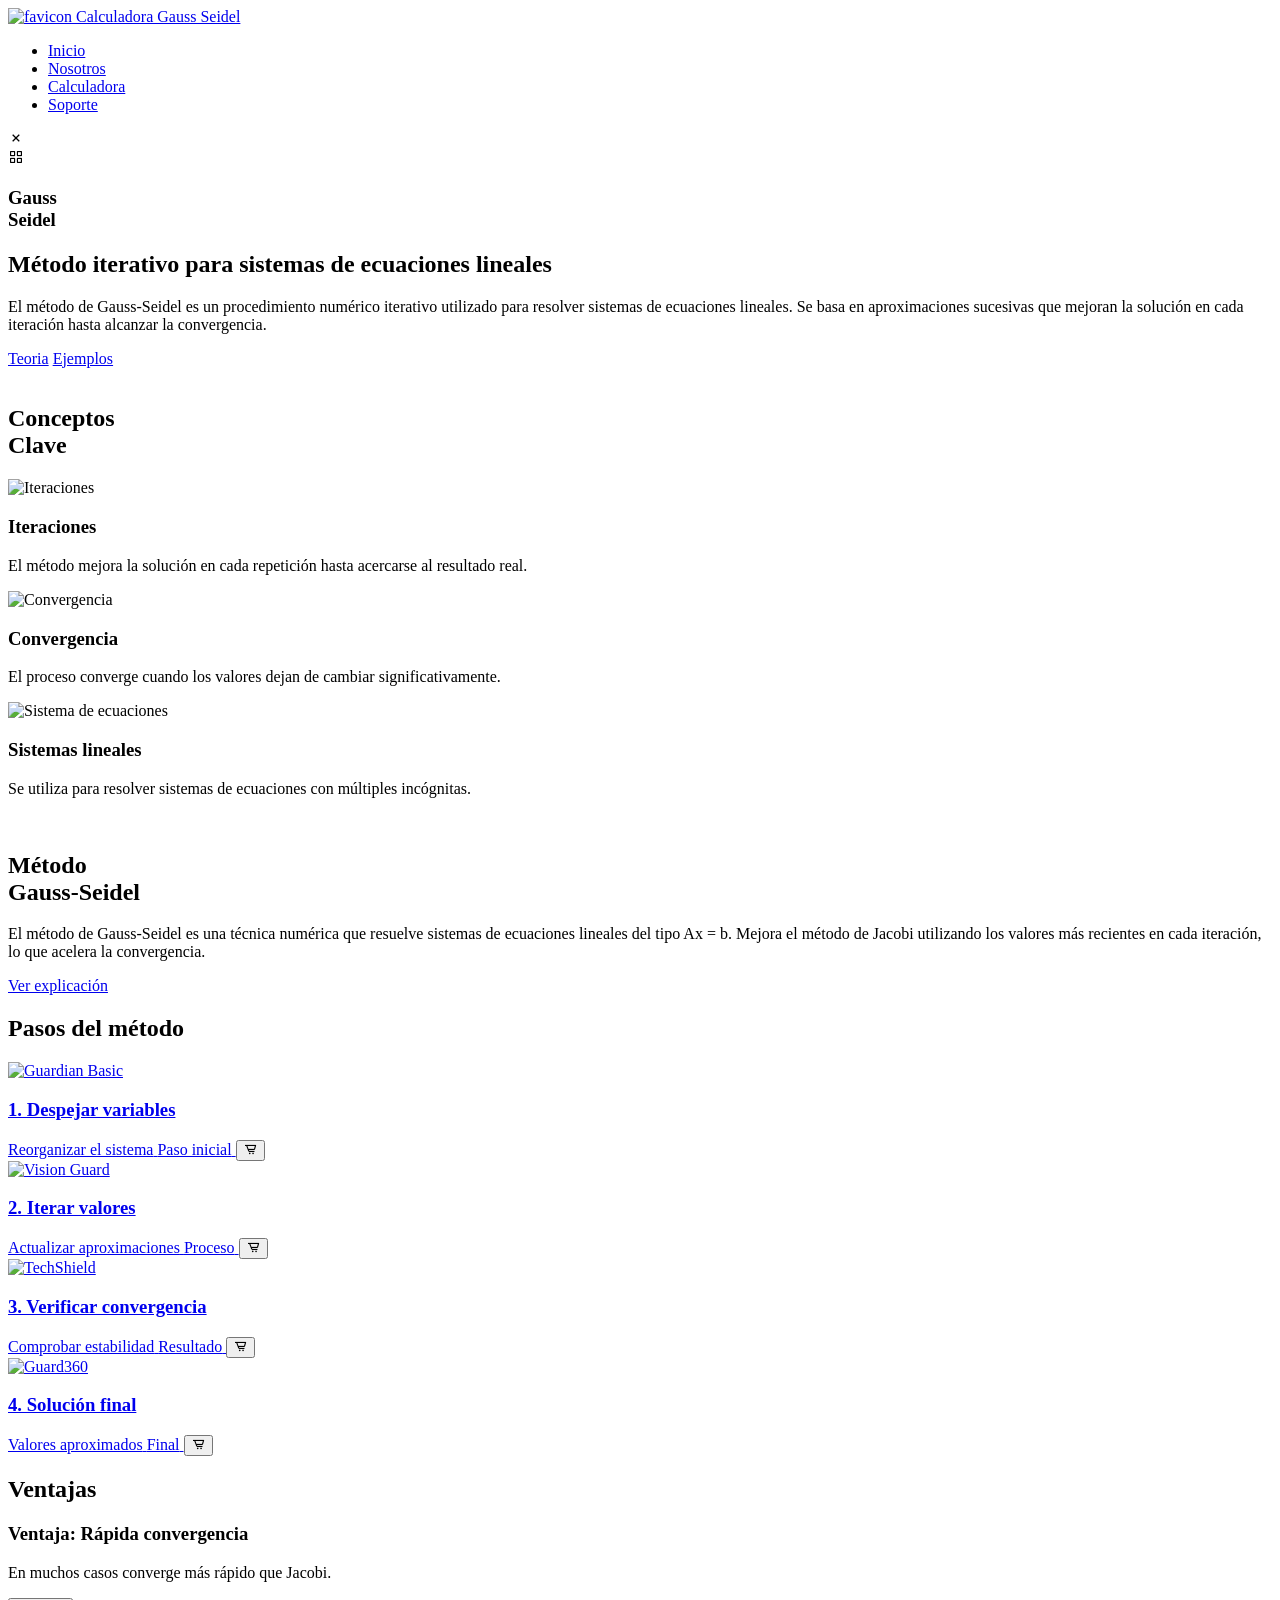
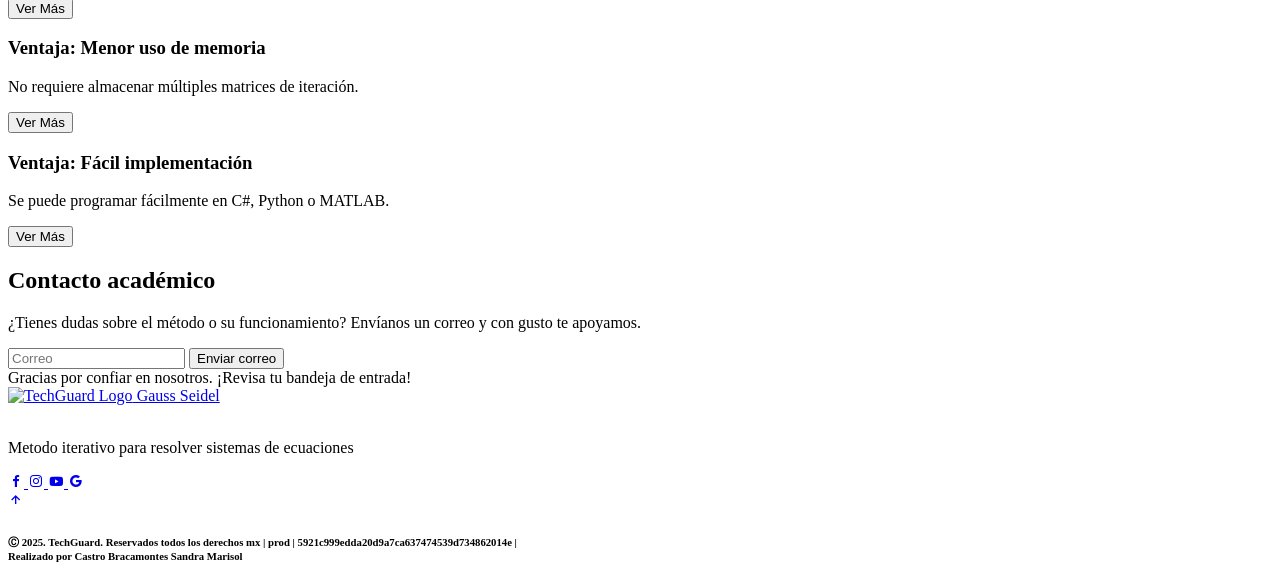
==== index.html @ 5d244197 "Update index.html" ====
<!DOCTYPE html>
<html lang="en">

<head>
    <meta charset="UTF-8">
    <meta http-equiv="X-UA-Compatible" content="IE-edge">
    <meta name="viewport" content="width=device-width, initial-scale=1.0">
    <link rel="shortcut icon" href="imagenes/descarga-removebg-preview (1).png" type="image/x-icon">
    <link href="https://unpkg.com/boxicons@2.1.4/css/boxicons.min.css" rel="stylesheet">
    <link href="https://fonts.googleapis.com/css2?family=Poppins&display=swap" rel="stylesheet">
    <link rel="stylesheet" href="swiper-bundle.min.css">
    <link rel="stylesheet" href="style.css">
    <link rel="stylesheet" href="telefono.css">

    <title>Inicio</title>
</head>

<body>
    <!--header-->
    <header class="header" id="header">
        <nav class="nav container">
          <a href="index.html" class="navL">
            <img src="imagenes/Gemini_Generated_Image_nfzgennfzgennfzg-removebg-preview.png" alt="favicon" class="navL-img">
            Calculadora Gauss Seidel
          </a>
          <div class="navM" id="nav-menu">
            <ul class="navList">
              <li class="navItem">
                <a href="index.html" class="navLink active-link">Inicio</a>
              </li>
              <li class="navItem">
                <a href="nosotros.html" class="navLink">Nosotros</a>
              </li>
              <li class="navItem">
                <a href="productos.html" class="navLink">Calculadora</a>
              </li>
              <li class="navItem">
                <a href="soporte.html" class="navLink">Soporte</a>
              </li>
            </ul>
            <div class="navclose" id="nav-close">
              <i class="bx bx-x"></i>
            </div>
          </div>
          <div class="navToggle" id="nav-toggle">
            <i class="bx bx-grid-alt"></i>
          </div>
        </nav>
      </header>

    <main class="main">
        <!--HOME-->
        <section class="home container" id="home">
            <div class="swiper home-swipper">
                <div class="swiper-wrapper">
                    <section>
                        <div class="homecont grid">
                            <div class="homedata">
                                <h1 class="hometitle">Gauss <br>Seidel</h1>
                                <h2>Método iterativo para sistemas de ecuaciones lineales</h2>
                                <p class="homedes">
                                    El método de Gauss-Seidel es un procedimiento numérico iterativo utilizado para resolver sistemas de ecuaciones lineales. 
                                    Se basa en aproximaciones sucesivas que mejoran la solución en cada iteración hasta alcanzar la convergencia.
                                </p>
                                <div class="homebut">
                                    <a href="productos.html" class="button">Teoria</a>
                                    <a href="soporte.html" class="button">Ejemplos</a>
                                </div>
                            </div>
                            <div class="homegroup">
                                <img src="imagenes/1b2c3d2bfd5eeb87e1b227a0463fea2e.jpg" alt="" class="homeimg">
                            </div>
                        </div>
                    </section>
                </div>
            </div>
        </section>

        <!--CATEGORY-->
        <section class="section category">

            <h2 class="sectiontitle">Conceptos <br /> Clave</h2>

            <div class="categorycontainer container grid">

                <div class="categorydata">
                    <img src="imagenes/images.png" alt="Iteraciones">
                    <h3 class="categorytitle">Iteraciones</h3>
                    <p class="categorydescription">El método mejora la solución en cada repetición hasta acercarse al resultado real.</p>
                </div>

                <div class="categorydata">
                    <img src="imagenes/" alt="Convergencia">
                    <h3 class="categorytitle">Convergencia</h3>
                    <p class="categorydescription">El proceso converge cuando los valores dejan de cambiar significativamente.</p>
                </div>

                <div class="categorydata">
                    <img src="imagenes/" alt="Sistema de ecuaciones">
                    <h3 class="categorytitle">Sistemas lineales</h3>
                    <p class="categorydescription">Se utiliza para resolver sistemas de ecuaciones con múltiples incógnitas.</p>
                </div>
            </div>
        </section>

        <!--ABOUT-->
        <section class="section about" id="about">

            <div class="aboutcontainer container grid">
                <img src="img/about-img.png" alt="" class="abouting">
                <div class="aboutdata">
                    <h2 class="sectiontitle abouttitle">Método <br>Gauss-Seidel</h2>
                    <p class="aboutdescription">El método de Gauss-Seidel es una técnica numérica que resuelve sistemas de ecuaciones lineales del tipo Ax = b. 
                    Mejora el método de Jacobi utilizando los valores más recientes en cada iteración, lo que acelera la convergencia.</p>
                    <a href="nosotros.html" class="button">Ver explicación</a>
                </div>
            </div>
        </section>

         <!--PRODUCTS-->
         <section class="section product" id="product">
            <h2 class="sectiontitle">Pasos del método</h2>
            <div class="productcontainer container grid">
                <!-- Producto Guardian Basic -->
                <div class="productcontent">
                    <a href="productos.html#guardianbasic">
                        <img src="img/productos1.png" alt="Guardian Basic" class="productimg">
                        <h3 class="producttitle">1. Despejar variables</h3>
                        <span class="productsubtitle">Reorganizar el sistema</span>
                        <span class="productprice">Paso inicial</span>
                        <button class="button productbutton" onclick="agregarProducto('Guardian Basic', 100)">
                            <i class="bx bx-cart-alt producticon"></i>
                        </button>                    
                    </a>
                </div>
        
                <!-- Producto Vision Guard -->
                <div class="productcontent">
                    <a href="productos.html#visionguard">
                        <img src="img/productos2.png" alt="Vision Guard" class="productimg">
                        <h3 class="producttitle">2. Iterar valores</h3>
                        <span class="productsubtitle">Actualizar aproximaciones</span>
                        <span class="productprice">Proceso</span>
                        <button class="button productbutton" onclick="agregarProducto('Vision Guard', 500)">
                        <i class="bx bx-cart-alt producticon"></i>
                      </button>   
                    </a>                 
                </div>
        
                <!-- Producto TechShield -->
                <div class="productcontent">
                    <a href="productos.html#techshield">
                        <img src="img/productos3.png" alt="TechShield" class="productimg">
                        <h3 class="producttitle">3. Verificar convergencia</h3>
                        <span class="productsubtitle">Comprobar estabilidad</span>
                        <span class="productprice">Resultado</span>
                        <button class="button productbutton" onclick="agregarProducto('TechShield', 2000)">
                        <i class="bx bx-cart-alt producticon"></i>
                        </button> 
                    </a>                   
                </div>
        
                <!-- Producto Guard360 -->
                <div class="productcontent">
                    <a href="productos.html#guard360">
                        <img src="img/productos4.png" alt="Guard360" class="productimg">
                        <h3 class="producttitle">4. Solución final</h3>
                        <span class="productsubtitle">Valores aproximados</span>
                        <span class="productprice">Final</span> 
                        <button class="button productbutton" onclick="agregarProducto('Guard360', 10000)">
                        <i class="bx bx-cart-alt producticon"></i>
                        </button>     
                    </a>               
                </div>
            </div>
        </section>
        

        <!--DESCUENTOS-->
        <section class="section discount">
            <h2 class="sectiontitle">Ventajas</h2>
            <div class="discount-container container">
              <div class="discount-slider">
                <div class="discount-slide">
                  <h3>Ventaja: Rápida convergencia</h3>
                    <p>En muchos casos converge más rápido que Jacobi.</p>
                  <button class="discount-button" onclick="location.href='productos.html'">Ver Más</button>
                </div>
                <div class="discount-slide">
                  <h3>Ventaja: Menor uso de memoria</h3>
                    <p>No requiere almacenar múltiples matrices de iteración.</p>
                  <button class="discount-button" onclick="location.href='productos.html'">Ver Más</button>
                </div>
                <div class="discount-slide">
                  <h3>Ventaja: Fácil implementación</h3>
                    <p>Se puede programar fácilmente en C#, Python o MATLAB.</p>
                  <button class="discount-button" onclick="location.href='productos.html'">Ver Más</button>
                </div>
              </div>
            </div>
          </section>          

        <!--CORREO-->
        <section class="section newsletter">
            <div class="newslc container">
              <h2 class="sectiontitle">Contacto académico</h2>
              <p class="newsld">
                ¿Tienes dudas sobre el método o su funcionamiento?
                Envíanos un correo y con gusto te apoyamos.
              </p>
              <!-- 1) SIN ningún action para que no vaya a Formspree -->
              <form id="newsletter-form">
                <input
                  type="email"
                  name="email"
                  placeholder="Correo"
                  class="newslin"
                  required
                />
                <button type="submit" class="button2">Enviar correo</button>
              </form>
              <div id="response-message" class="hidden-message">
                Gracias por confiar en nosotros. ¡Revisa tu bandeja de entrada!
              </div>
            </div>
          </section>
                
    </main>

    <!--FOOTER-->
<footer class="footer section">
    <div class="footercontainer container grid">
        <div class="footercontent">
            <a href="#" class="footerL">
                <img src="imagenes/Gemini_Generated_Image_nfzgennfzgennfzg-removebg-preview.png" alt="TechGuard Logo" class="footer-img">
                Gauss Seidel
            </a>
            <p class="footerdescription"><br>
                Metodo iterativo para resolver sistemas de ecuaciones
            </p>

            <div class="footersocial">
                <a href="https://www.facebook.com/profile.php?id=61575351277324" target="_blank" class="footersocial-link" title="Síguenos en Facebook">
                    <i class="bx bxl-facebook"></i>
                </a>
                <a href="https://www.instagram.com/teach.guard" target="_blank" class="footersocial-link" title="Síguenos en Instagram">
                    <i class="bx bxl-instagram"></i>
                </a>
                <a href="https://www.youtube.com/@TeachGuard" target="_blank" class="footersocial-link" title="Visítanos en YouTube">
                    <i class="bx bxl-youtube"></i>
                </a>
                <a href="https://mail.google.com/mail/?view=cm&fs=1&to=teachguard7@gmail.com&su=atencion al cliente&body=Esto%20es%20una%20prueba" target="_blank" class="footersocial-link" title="Síguenos en Google">
                    <i class="bx bxl-google"></i>
                </a>
            </div>
        </div>
        <a href="#" class="scrollup" id="scroll-up">
            <i class="bx bx-up-arrow-alt scrollupicon"></i>
        </a>
    </div>
</footer>

  <div class="navbar-custom">
    <nav class="navbar-container">
            
</div>


    <!--ENCABEZADO-->
    <div class="encabezado">
        <h6 id="footer-text">
            Ⓒ 2025. TechGuard. Reservados todos los derechos mx | prod | 5921c999edda20d9a7ca637474539d734862014e |
            <br>Realizado por Castro Bracamontes Sandra Marisol
            <span id="fecha-hora"></span>
        </h6>
    </div>

    <script
    type="text/javascript"
    src="https://cdn.jsdelivr.net/npm/@emailjs/browser@4/dist/email.min.js"
  ></script>
  <!-- 3) Tu lógica de newsletter -->
  <script src="js/newsletter.js"></script>
  <!-- 4) Otros scripts de tu web -->
  <script src="js/encabezado.js"></script>
  <script src="js/scrollreveal.min.js"></script>
  <script src="js/swiper-bundle.min.js"></script>
  <script src="js/main.js"></script>
  <script src="js/descuento.js"></script>
  <script src="js/horarios.js"></script>
</body>
</html>
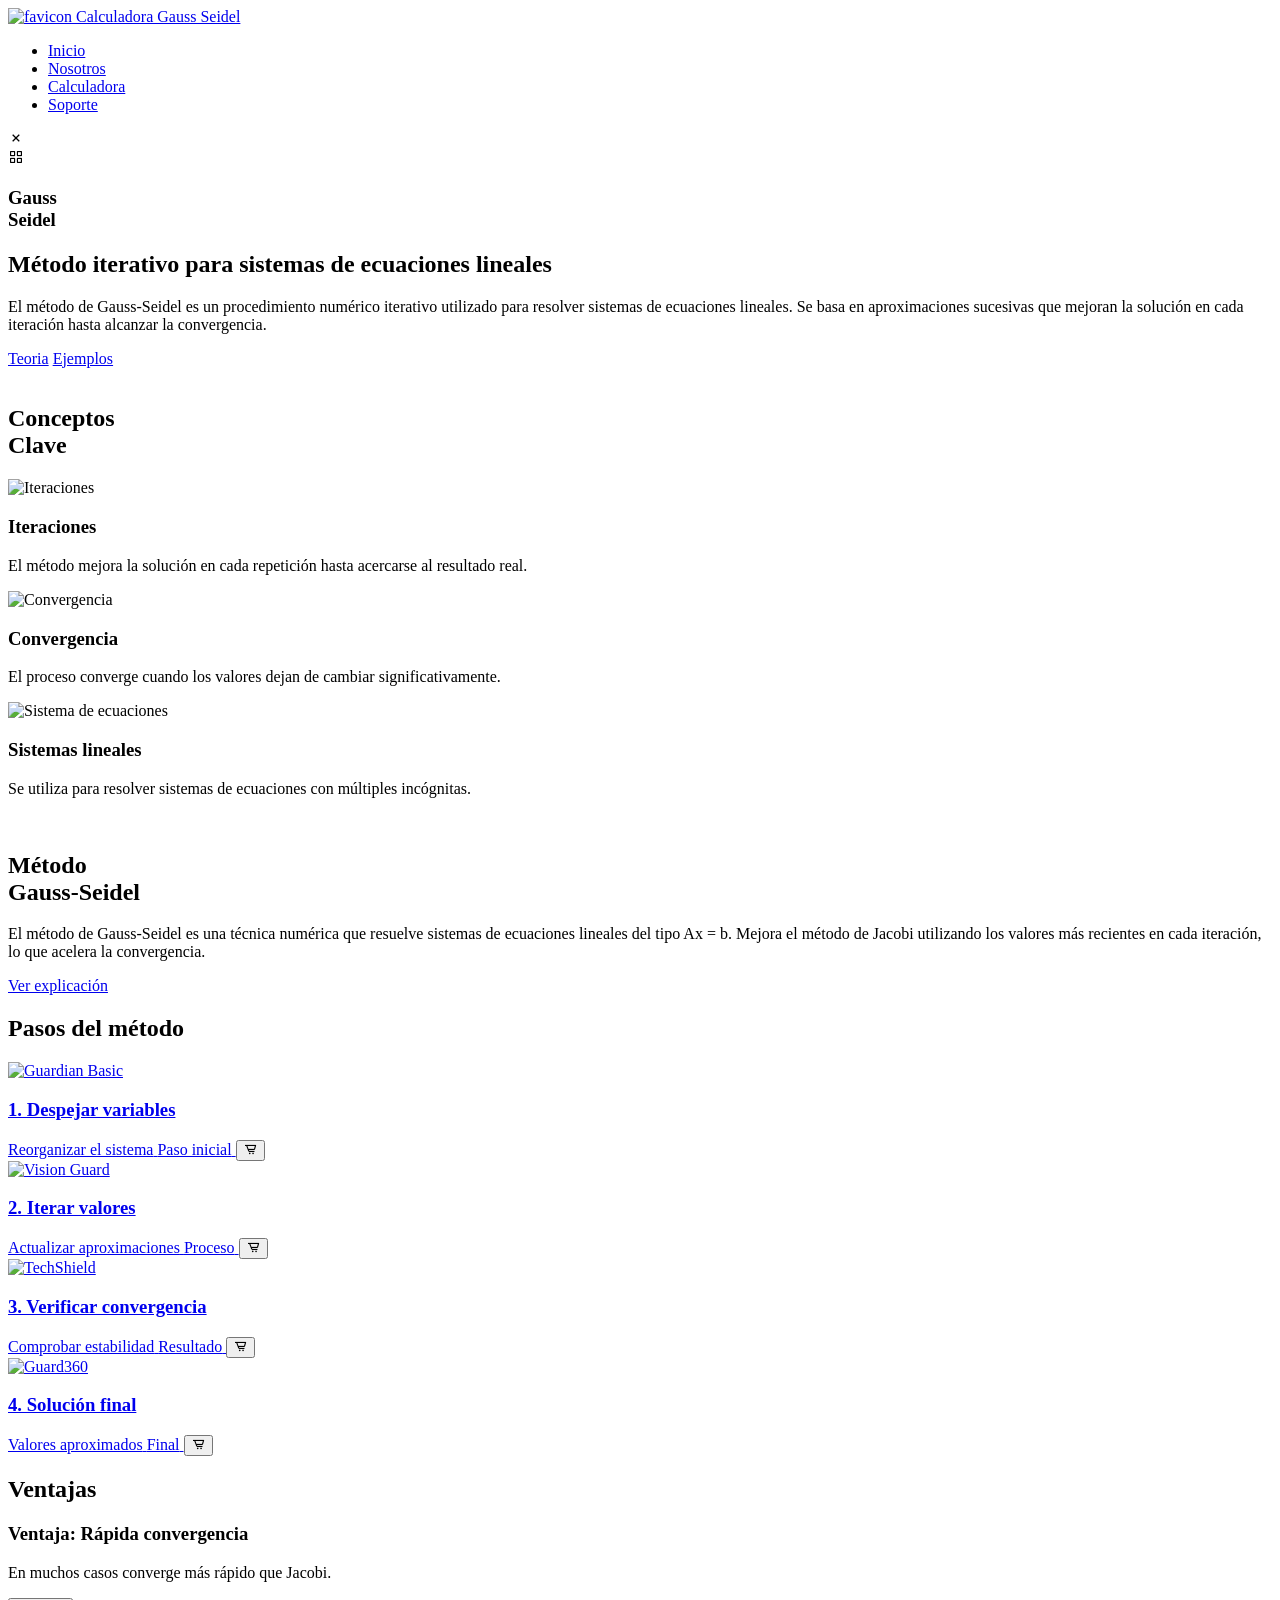
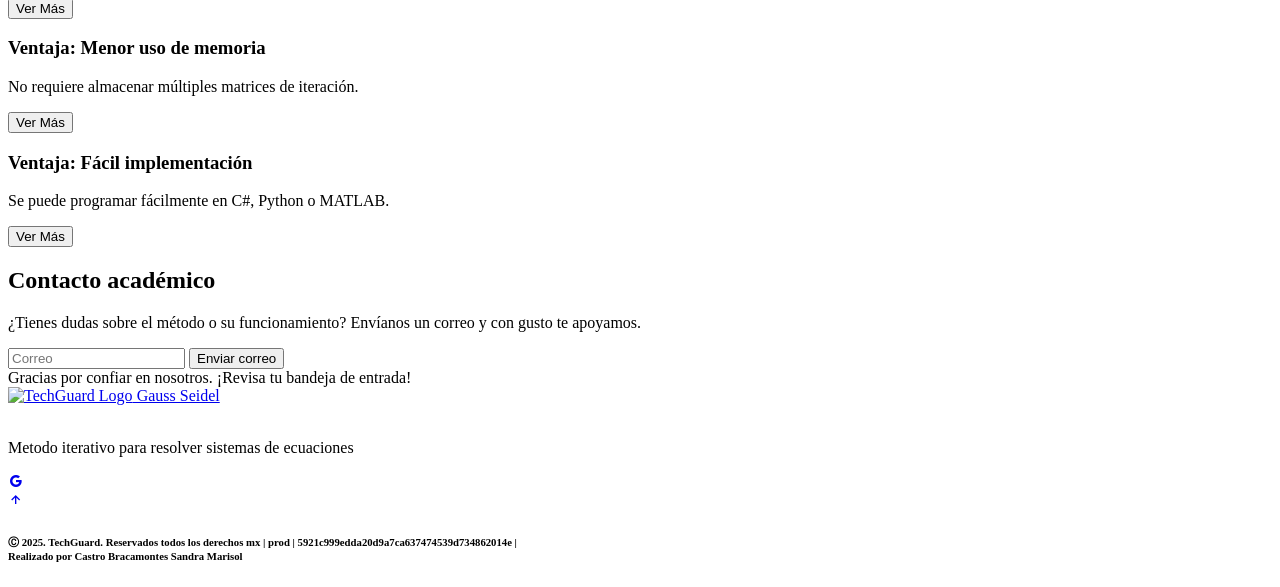
==== commit de29c8d7: "Update index.html" ====
--- a/index.html
+++ b/index.html
@@ -240,16 +240,8 @@
             </p>
 
             <div class="footersocial">
-                <a href="https://www.facebook.com/profile.php?id=61575351277324" target="_blank" class="footersocial-link" title="Síguenos en Facebook">
-                    <i class="bx bxl-facebook"></i>
-                </a>
-                <a href="https://www.instagram.com/teach.guard" target="_blank" class="footersocial-link" title="Síguenos en Instagram">
-                    <i class="bx bxl-instagram"></i>
-                </a>
-                <a href="https://www.youtube.com/@TeachGuard" target="_blank" class="footersocial-link" title="Visítanos en YouTube">
-                    <i class="bx bxl-youtube"></i>
-                </a>
-                <a href="https://mail.google.com/mail/?view=cm&fs=1&to=teachguard7@gmail.com&su=atencion al cliente&body=Esto%20es%20una%20prueba" target="_blank" class="footersocial-link" title="Síguenos en Google">
+                
+                <a href="https://mail.google.com/mail/?view=cm&fs=1&to=teachguard7@gmail.com&su=atencion al cliente&body=Escribe%20tus%20comentarios%20" target="_blank" class="footersocial-link" title="Síguenos en Google">
                     <i class="bx bxl-google"></i>
                 </a>
             </div>
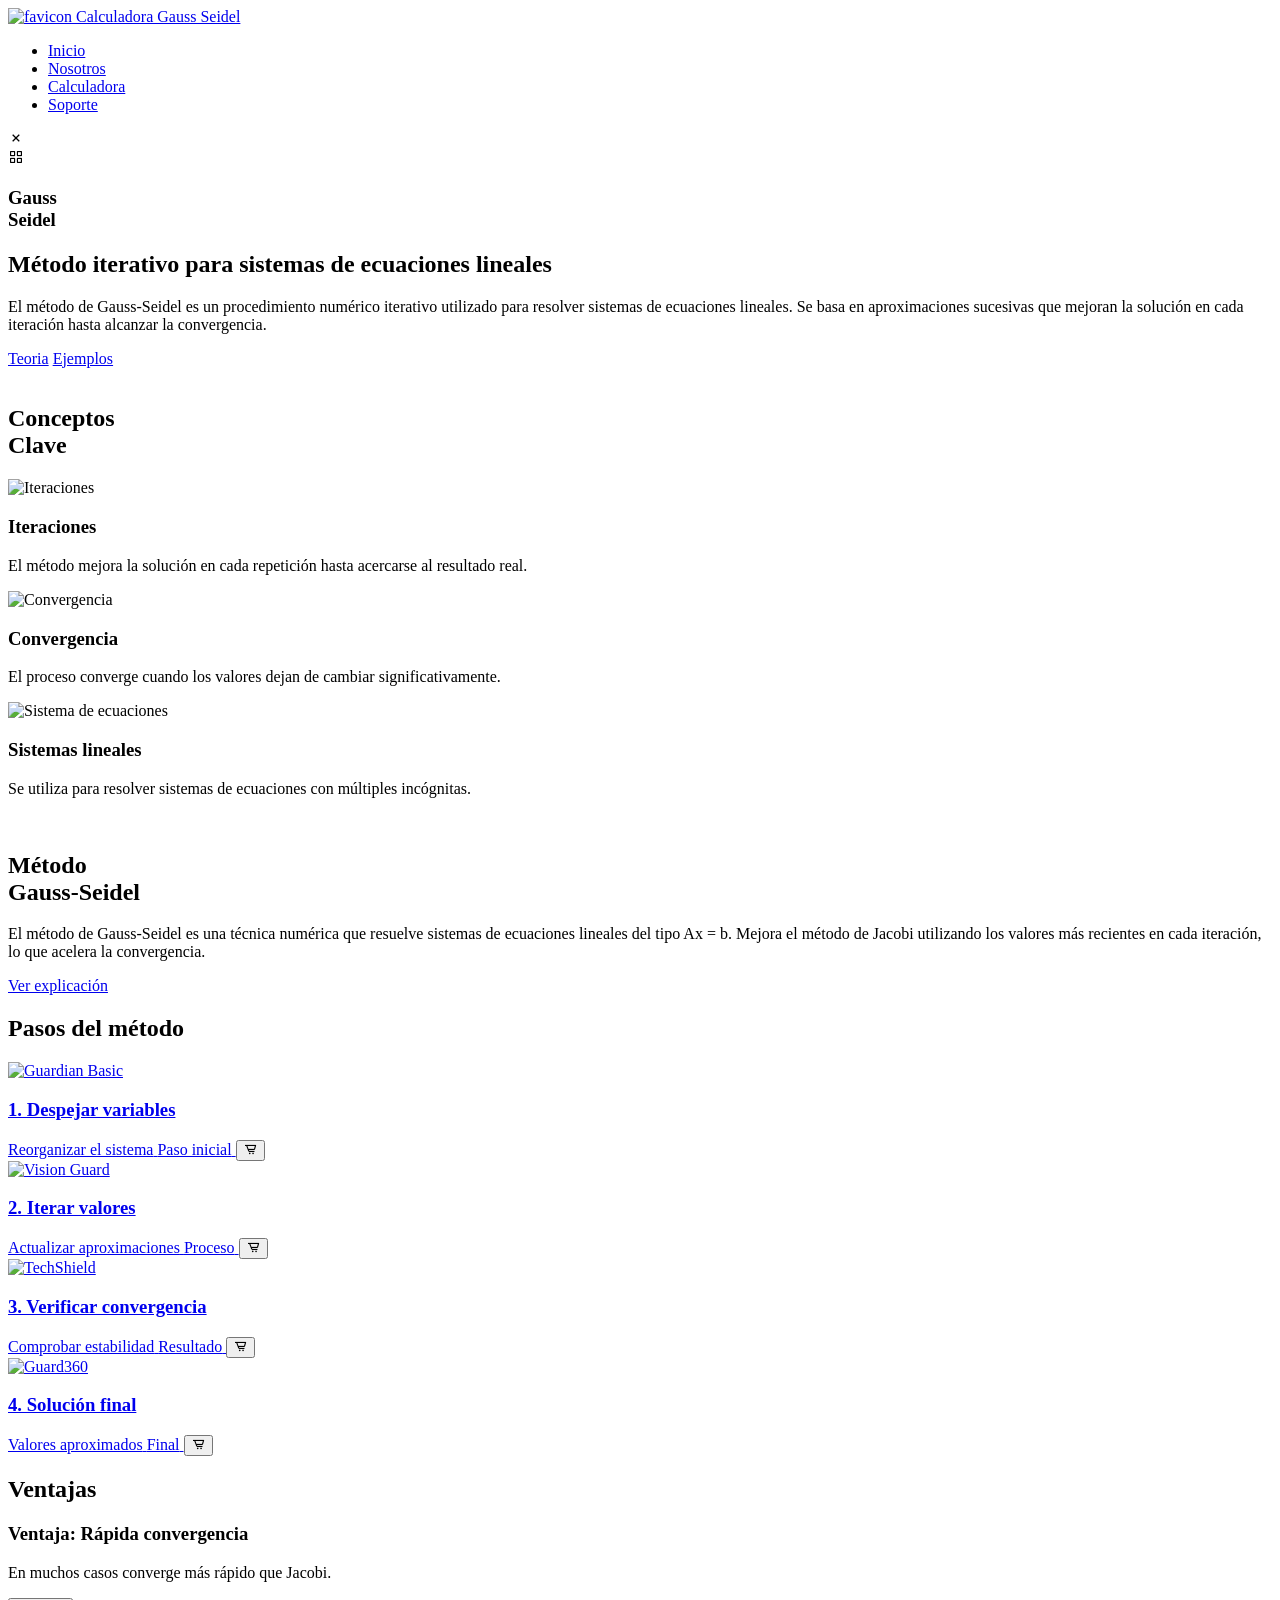
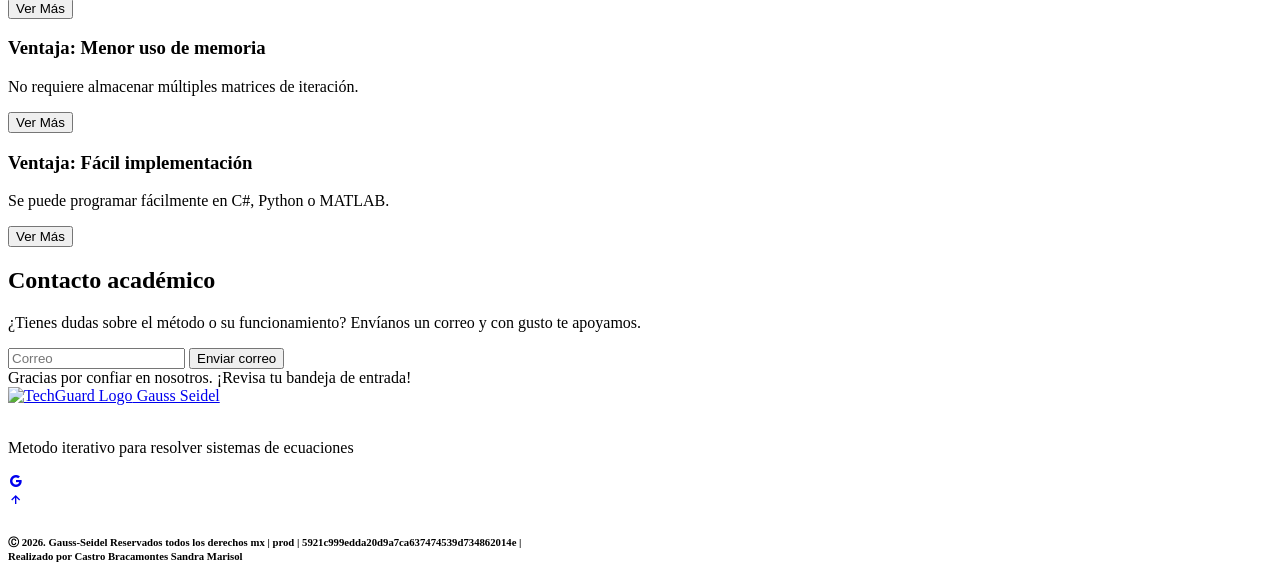
==== commit 044afcbc: "Update index.html" ====
--- a/index.html
+++ b/index.html
@@ -63,8 +63,8 @@
                                     Se basa en aproximaciones sucesivas que mejoran la solución en cada iteración hasta alcanzar la convergencia.
                                 </p>
                                 <div class="homebut">
-                                    <a href="productos.html" class="button">Teoria</a>
-                                    <a href="soporte.html" class="button">Ejemplos</a>
+                                    <a href="Teoria.html" class="button">Teoria</a>
+                                    <a href="Ejemplos.html" class="button">Ejemplos</a>
                                 </div>
                             </div>
                             <div class="homegroup">
@@ -261,7 +261,7 @@
     <!--ENCABEZADO-->
     <div class="encabezado">
         <h6 id="footer-text">
-            Ⓒ 2025. TechGuard. Reservados todos los derechos mx | prod | 5921c999edda20d9a7ca637474539d734862014e |
+            Ⓒ 2026. Gauss-Seidel Reservados todos los derechos mx | prod | 5921c999edda20d9a7ca637474539d734862014e |
             <br>Realizado por Castro Bracamontes Sandra Marisol
             <span id="fecha-hora"></span>
         </h6>
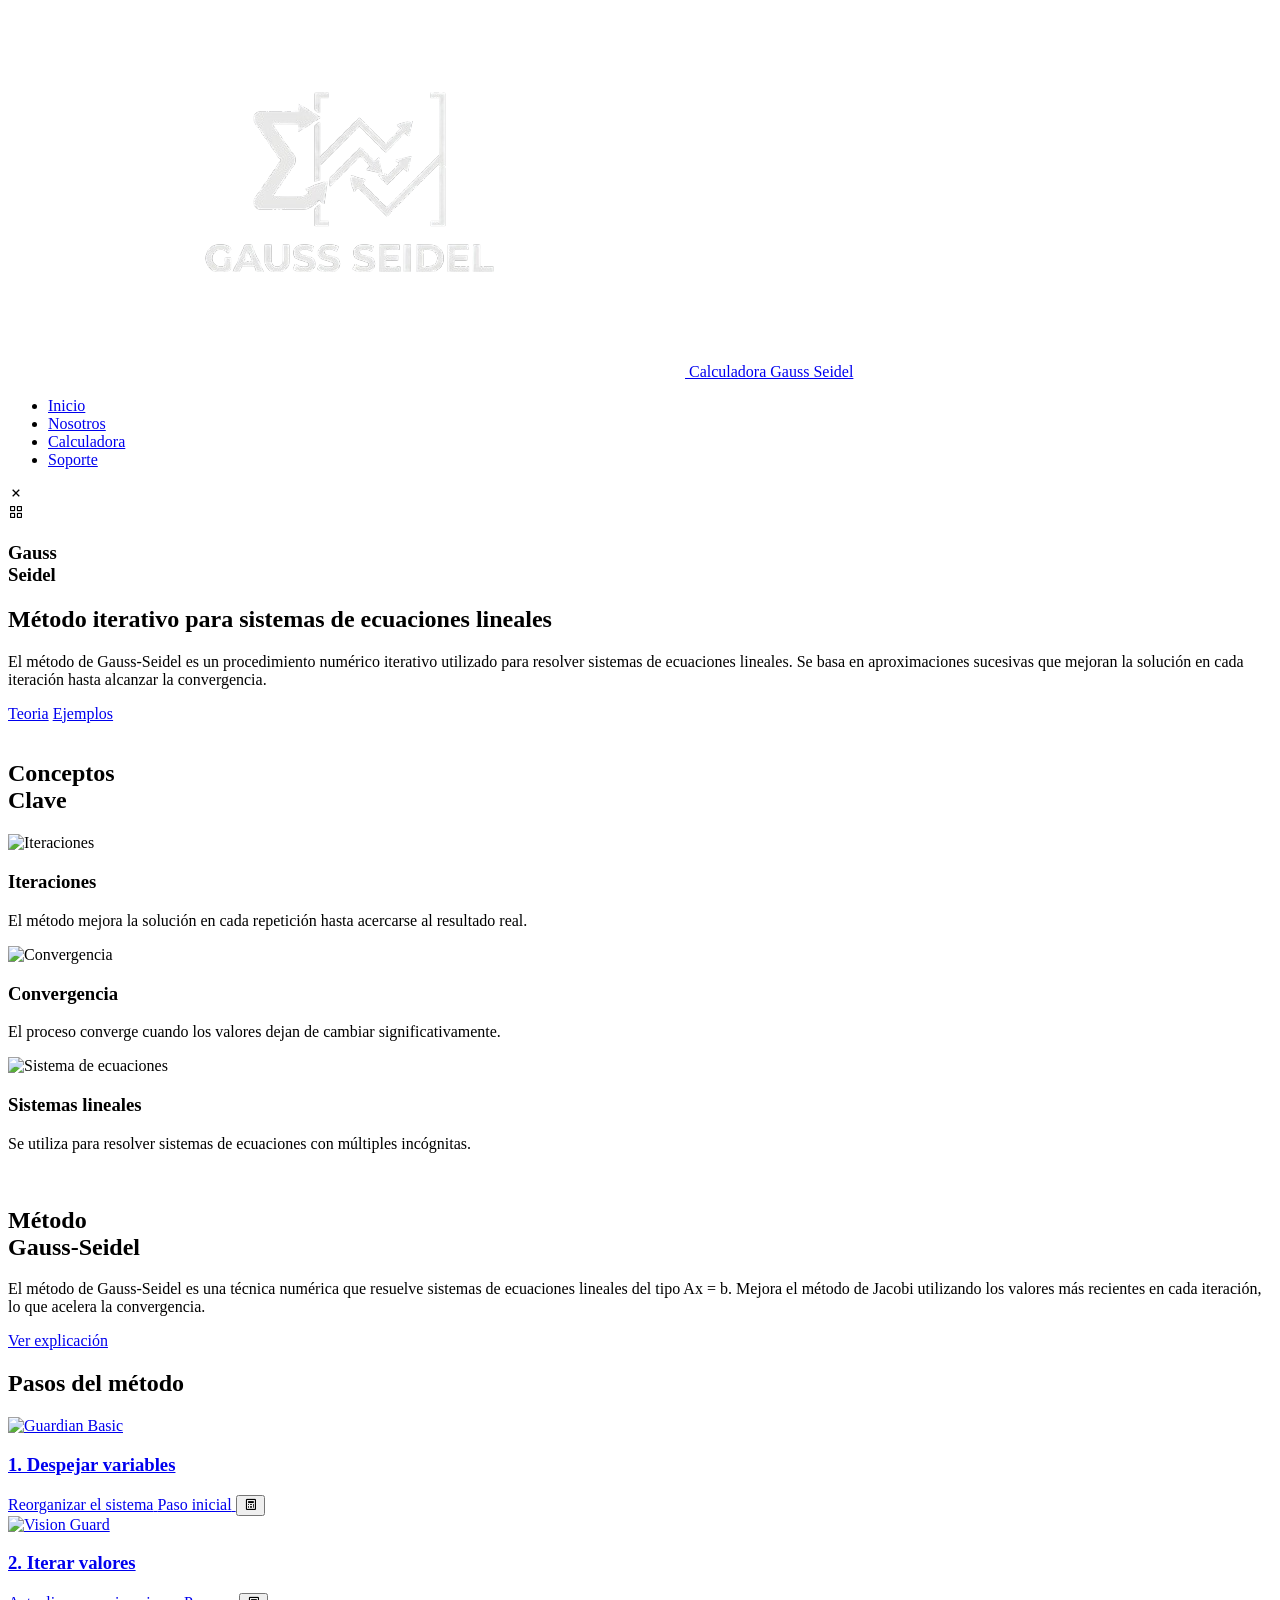
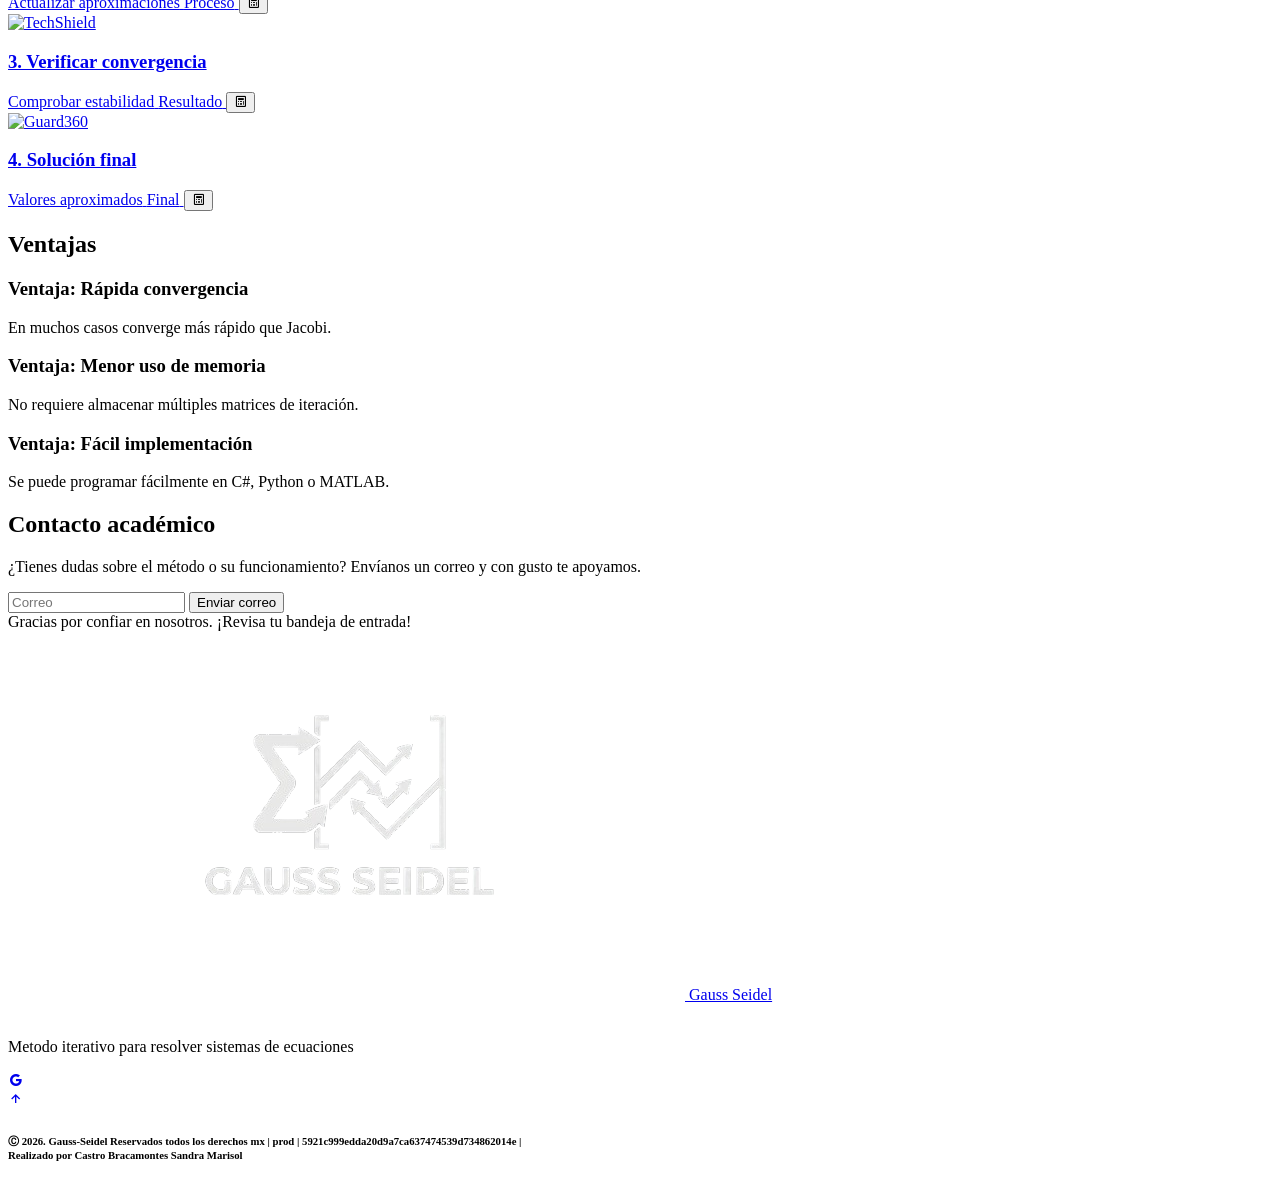
==== commit 9eea099b: "Update index.html" ====
--- a/index.html
+++ b/index.html
@@ -68,7 +68,7 @@
                                 </div>
                             </div>
                             <div class="homegroup">
-                                <img src="imagenes/1b2c3d2bfd5eeb87e1b227a0463fea2e.jpg" alt="" class="homeimg">
+                                <img src="imagenes/Gemini_Generated_Image_ozc0ejozc0ejozc0.png" alt="" class="homeimg">
                             </div>
                         </div>
                     </section>
@@ -90,13 +90,13 @@
                 </div>
 
                 <div class="categorydata">
-                    <img src="imagenes/" alt="Convergencia">
+                    <img src="imagenes/images (1).png" alt="Convergencia">
                     <h3 class="categorytitle">Convergencia</h3>
                     <p class="categorydescription">El proceso converge cuando los valores dejan de cambiar significativamente.</p>
                 </div>
 
                 <div class="categorydata">
-                    <img src="imagenes/" alt="Sistema de ecuaciones">
+                    <img src="imagenes/iflytek-ainote-quickbar1.png" alt="Sistema de ecuaciones">
                     <h3 class="categorytitle">Sistemas lineales</h3>
                     <p class="categorydescription">Se utiliza para resolver sistemas de ecuaciones con múltiples incógnitas.</p>
                 </div>
@@ -107,7 +107,7 @@
         <section class="section about" id="about">
 
             <div class="aboutcontainer container grid">
-                <img src="img/about-img.png" alt="" class="abouting">
+                <img src="imagenes/Gemini_Generated_Image_ozc0ejozc0ejozc0" alt="" class="abouting">
                 <div class="aboutdata">
                     <h2 class="sectiontitle abouttitle">Método <br>Gauss-Seidel</h2>
                     <p class="aboutdescription">El método de Gauss-Seidel es una técnica numérica que resuelve sistemas de ecuaciones lineales del tipo Ax = b. 
@@ -124,12 +124,12 @@
                 <!-- Producto Guardian Basic -->
                 <div class="productcontent">
                     <a href="productos.html#guardianbasic">
-                        <img src="img/productos1.png" alt="Guardian Basic" class="productimg">
+                        <img src="imagenes/Gemini_Generated_Image_9bgpti9bgpti9bgp.png" alt="Guardian Basic" class="productimg">
                         <h3 class="producttitle">1. Despejar variables</h3>
                         <span class="productsubtitle">Reorganizar el sistema</span>
                         <span class="productprice">Paso inicial</span>
                         <button class="button productbutton" onclick="agregarProducto('Guardian Basic', 100)">
-                            <i class="bx bx-cart-alt producticon"></i>
+                            <i class="bx bx-calculator"></i>
                         </button>                    
                     </a>
                 </div>
@@ -137,12 +137,12 @@
                 <!-- Producto Vision Guard -->
                 <div class="productcontent">
                     <a href="productos.html#visionguard">
-                        <img src="img/productos2.png" alt="Vision Guard" class="productimg">
+                        <img src="imagenes/Gemini_Generated_Image_7ppla27ppla27ppl.png" alt="Vision Guard" class="productimg">
                         <h3 class="producttitle">2. Iterar valores</h3>
                         <span class="productsubtitle">Actualizar aproximaciones</span>
                         <span class="productprice">Proceso</span>
                         <button class="button productbutton" onclick="agregarProducto('Vision Guard', 500)">
-                        <i class="bx bx-cart-alt producticon"></i>
+                        <i class="bx bx-calculator"></i>
                       </button>   
                     </a>                 
                 </div>
@@ -150,12 +150,12 @@
                 <!-- Producto TechShield -->
                 <div class="productcontent">
                     <a href="productos.html#techshield">
-                        <img src="img/productos3.png" alt="TechShield" class="productimg">
+                        <img src="imagenes/Gemini_Generated_Image_9pkbzy9pkbzy9pkb.png" alt="TechShield" class="productimg">
                         <h3 class="producttitle">3. Verificar convergencia</h3>
                         <span class="productsubtitle">Comprobar estabilidad</span>
                         <span class="productprice">Resultado</span>
                         <button class="button productbutton" onclick="agregarProducto('TechShield', 2000)">
-                        <i class="bx bx-cart-alt producticon"></i>
+                        <i class="bx bx-calculator"></i>
                         </button> 
                     </a>                   
                 </div>
@@ -163,12 +163,12 @@
                 <!-- Producto Guard360 -->
                 <div class="productcontent">
                     <a href="productos.html#guard360">
-                        <img src="img/productos4.png" alt="Guard360" class="productimg">
+                        <img src="imagenes/Gemini_Generated_Image_unhjkiunhjkiunhj.png" alt="Guard360" class="productimg">
                         <h3 class="producttitle">4. Solución final</h3>
                         <span class="productsubtitle">Valores aproximados</span>
                         <span class="productprice">Final</span> 
                         <button class="button productbutton" onclick="agregarProducto('Guard360', 10000)">
-                        <i class="bx bx-cart-alt producticon"></i>
+                        <i class="bx bx-calculator"></i>
                         </button>     
                     </a>               
                 </div>
@@ -184,17 +184,14 @@
                 <div class="discount-slide">
                   <h3>Ventaja: Rápida convergencia</h3>
                     <p>En muchos casos converge más rápido que Jacobi.</p>
-                  <button class="discount-button" onclick="location.href='productos.html'">Ver Más</button>
                 </div>
                 <div class="discount-slide">
                   <h3>Ventaja: Menor uso de memoria</h3>
                     <p>No requiere almacenar múltiples matrices de iteración.</p>
-                  <button class="discount-button" onclick="location.href='productos.html'">Ver Más</button>
                 </div>
                 <div class="discount-slide">
                   <h3>Ventaja: Fácil implementación</h3>
                     <p>Se puede programar fácilmente en C#, Python o MATLAB.</p>
-                  <button class="discount-button" onclick="location.href='productos.html'">Ver Más</button>
                 </div>
               </div>
             </div>
